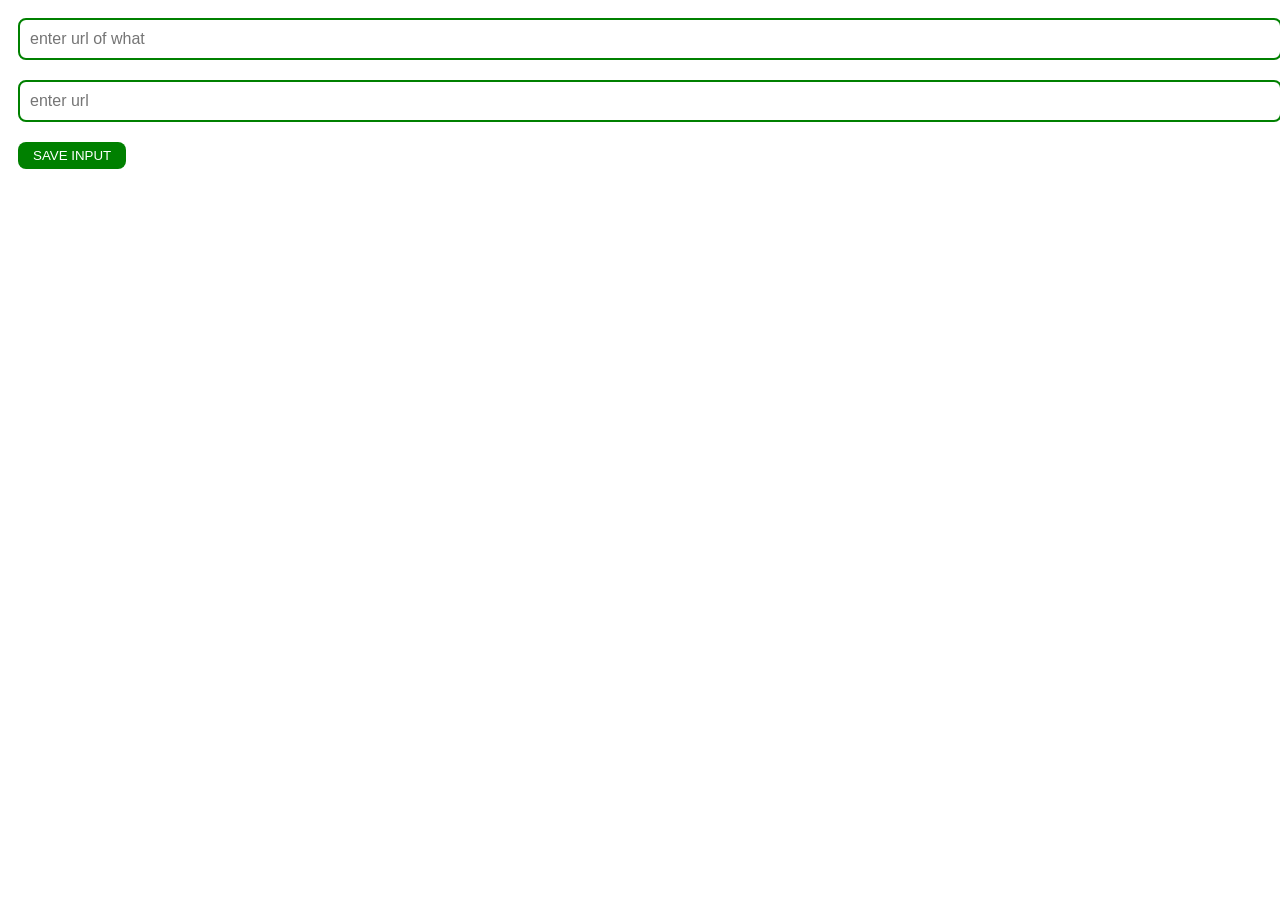
==== day2/chromeextension/index.html @ ce69e47d "chromextensionform url saving" ====
<html>
    <head>
        <link rel="stylesheet" href="chromeext.css"></link>
    </head>
    <body>
        <input type="text" id="input-elt" placeholder="enter url of what" >
        <input type="text" id="input-url" placeholder="enter url"><br>

        <button id="input-btn">SAVE INPUT</button>
        <ul id="ul-elt"></ul>
        <script src="chromeext.js"></script>
    </body>
</html>
---- day2/chromeextension/chromeext.css ----
input{
    width:100%;
    padding:10px;
    border:2px solid green;
    border-radius:8px;
    font-size:16px;
    margin:10px;
    box-sizing:border-box;
}
button{
    margin:10px;
    color:white;
    background-color:green;
    border:none;
    padding:6px 15px;
    border-radius:8px;

}
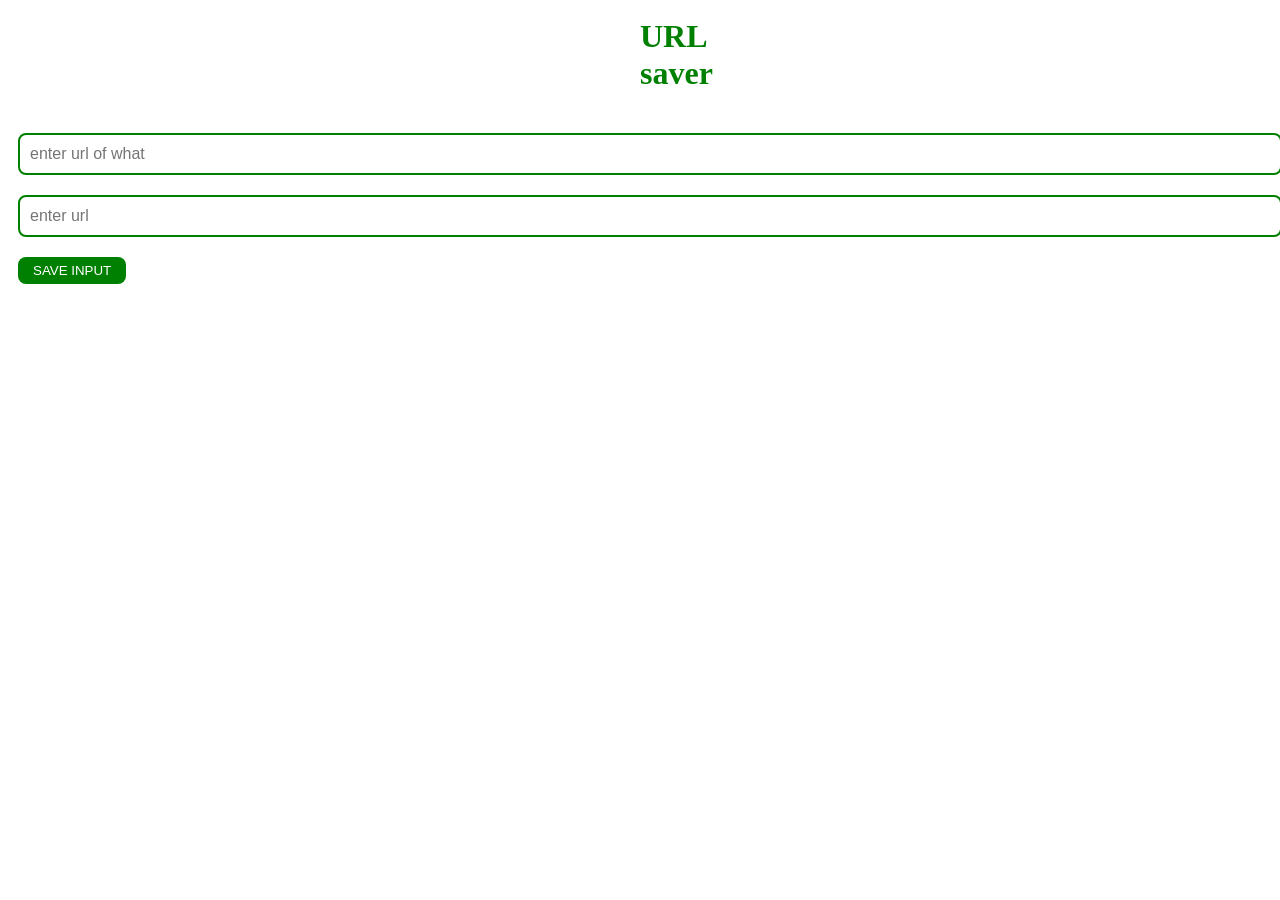
==== commit 8ddd90b3: "changed padding assistement" ====
--- a/day2/chromeextension/index.html
+++ b/day2/chromeextension/index.html
@@ -3,6 +3,7 @@
         <link rel="stylesheet" href="chromeext.css"></link>
     </head>
     <body>
+        <h1>URL saver</h1>
         <input type="text" id="input-elt" placeholder="enter url of what" >
         <input type="text" id="input-url" placeholder="enter url"><br>
 
--- a/day2/chromeextension/chromeext.css
+++ b/day2/chromeextension/chromeext.css
@@ -1,3 +1,7 @@
+h1{
+    color:green;
+    padding:10px 50%;
+}
 input{
     width:100%;
     padding:10px;
@@ -6,7 +10,9 @@
     font-size:16px;
     margin:10px;
     box-sizing:border-box;
+    outline:none;
 }
+
 button{
     margin:10px;
     color:white;
@@ -15,4 +21,17 @@
     padding:6px 15px;
     border-radius:8px;
 
+}
+ul{
+    margin:12px;
+    list-style:none;
+    padding-left:0px;
+    color:green
+
+}
+li{
+    margin-top:5px;
+}
+li a{
+    color:rgb(92, 146, 12);
 }
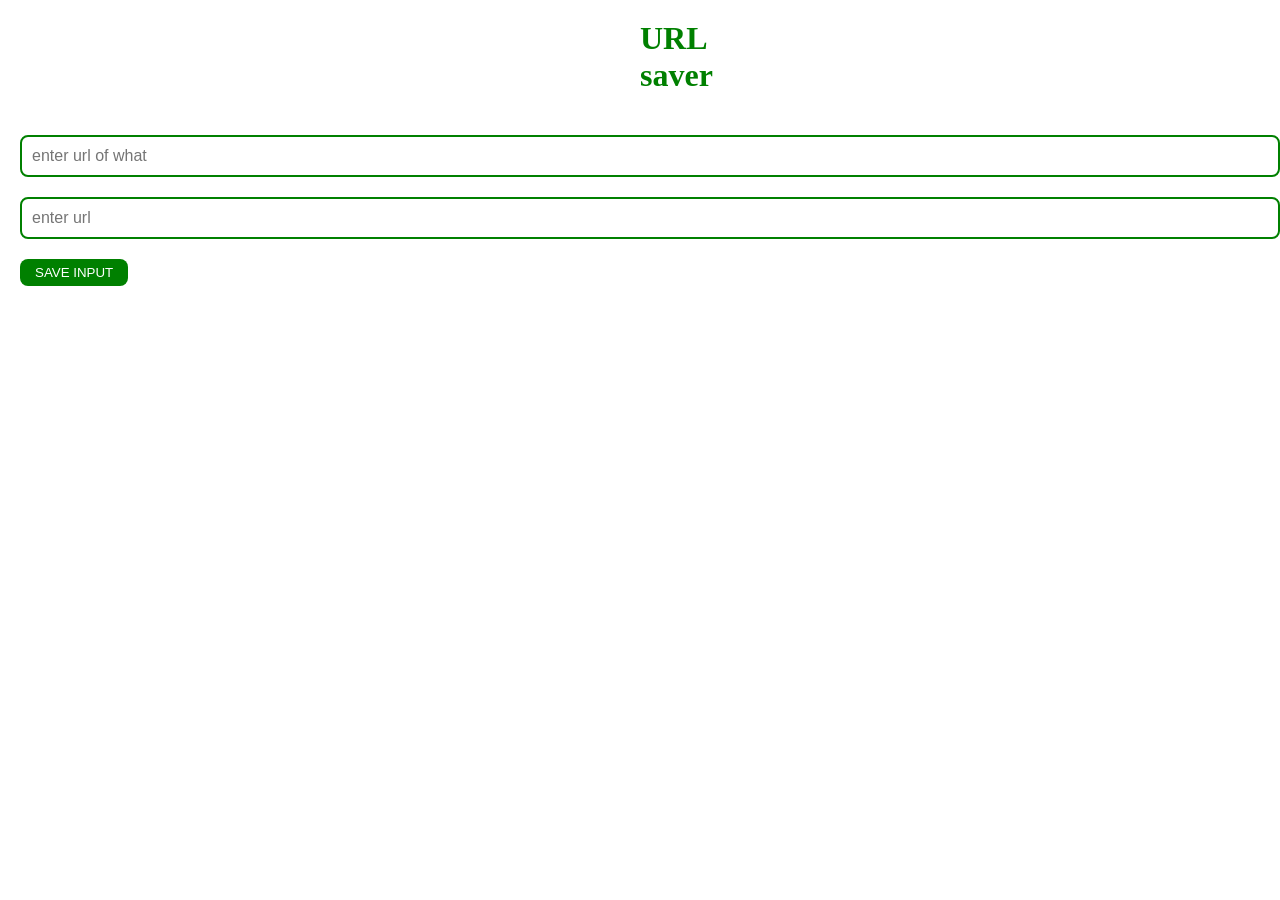
==== commit 84a85d90: "favicon added" ====
--- a/day2/chromeextension/index.html
+++ b/day2/chromeextension/index.html
@@ -1,5 +1,6 @@
 <html>
     <head>
+        <link rel="icon" href="icon.png" type="image/png">
         <link rel="stylesheet" href="chromeext.css"></link>
     </head>
     <body>
--- a/day2/chromeextension/chromeext.css
+++ b/day2/chromeextension/chromeext.css
@@ -1,3 +1,8 @@
+body{
+    margin:0;
+    padding:10px;
+    min-width:400px;
+}
 h1{
     color:green;
     padding:10px 50%;
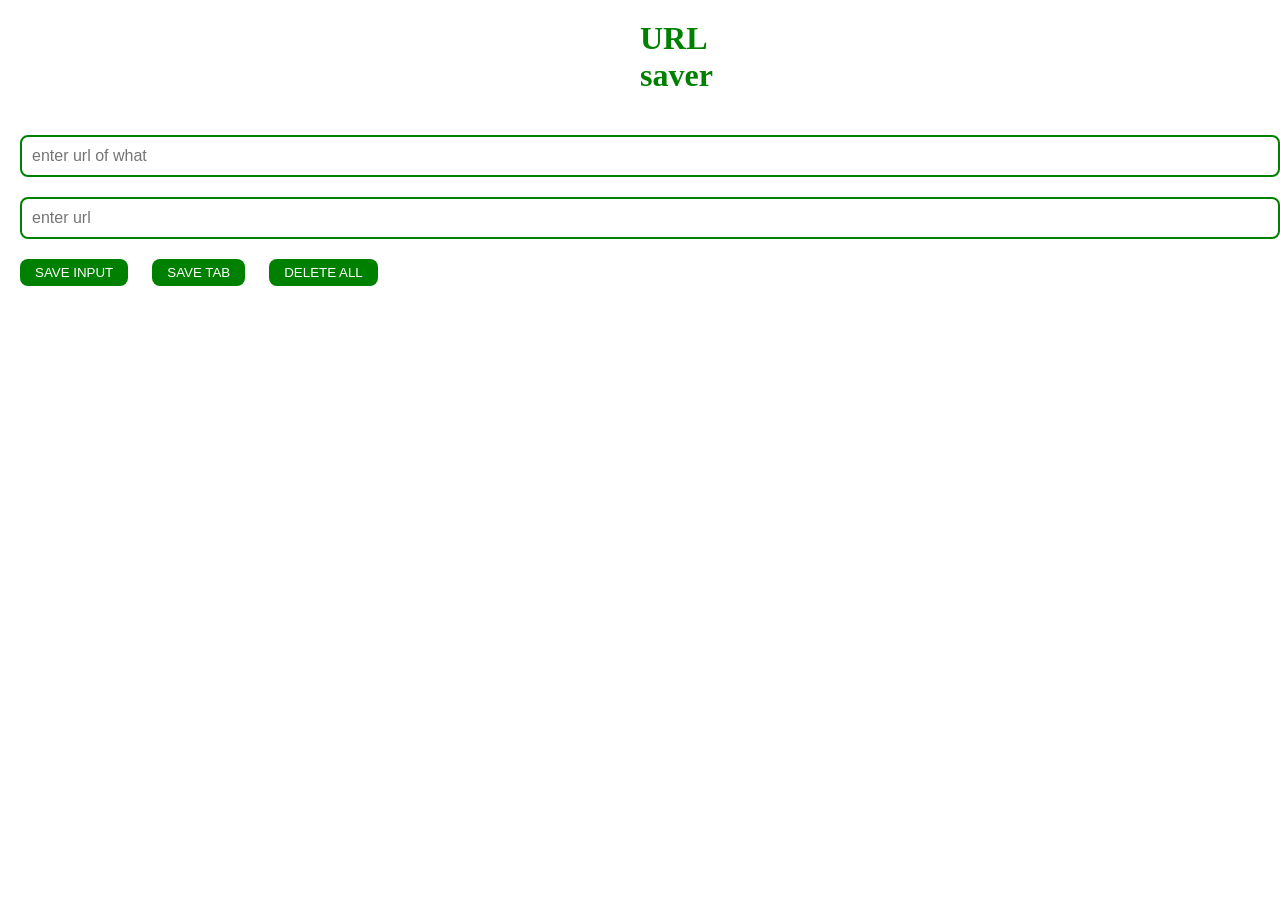
==== commit 89756bfc: "day3/1/chromextenstion all issue fixed and deployed for public" ====
--- a/day2/chromeextension/index.html
+++ b/day2/chromeextension/index.html
@@ -9,6 +9,8 @@
         <input type="text" id="input-url" placeholder="enter url"><br>
 
         <button id="input-btn">SAVE INPUT</button>
+        <button id="tab-btn">SAVE TAB</button>
+        <button id="dlt-btn">DELETE ALL</button>
         <ul id="ul-elt"></ul>
         <script src="chromeext.js"></script>
     </body>
